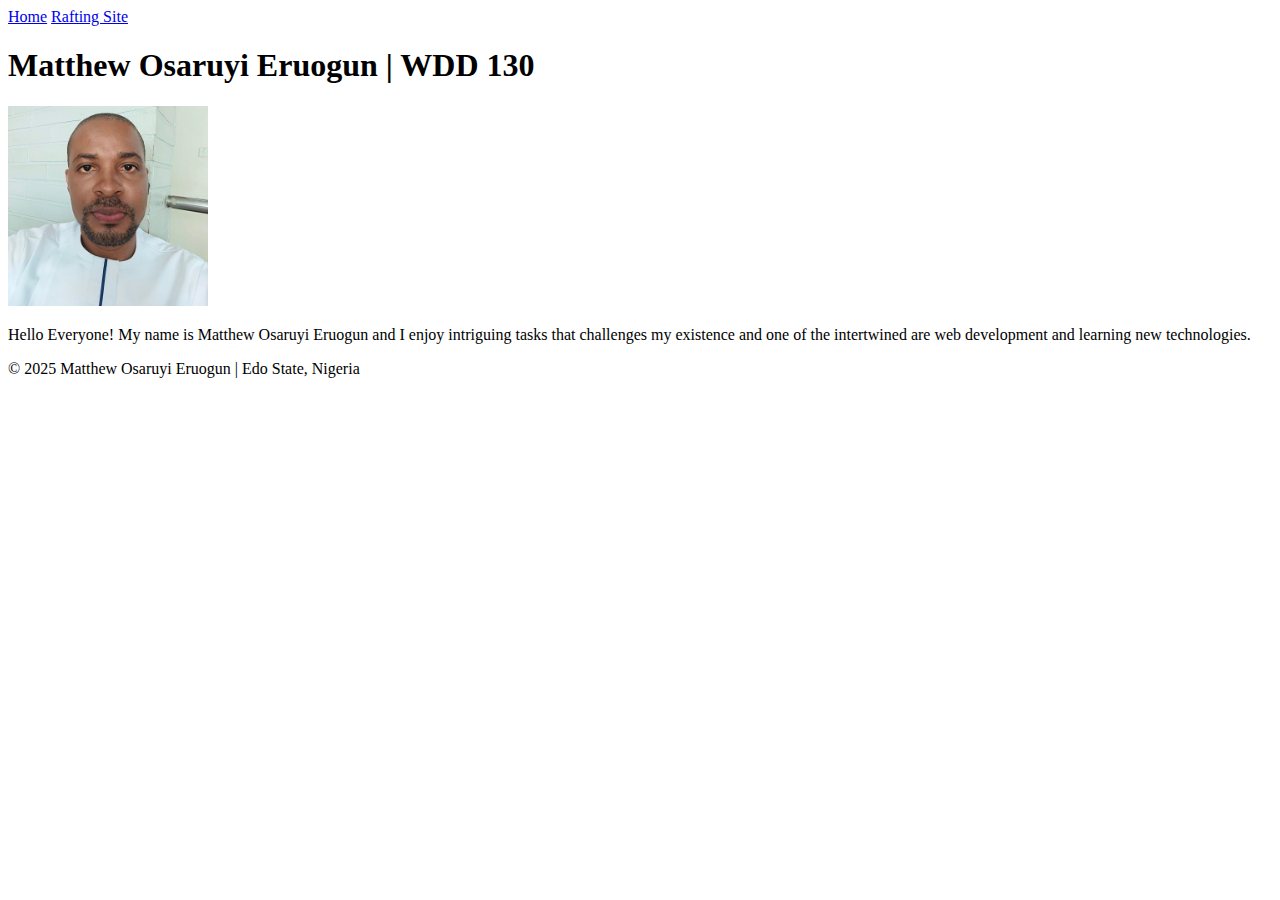
==== index.html @ 067deeb4 "initial commit" ====
<!DOCTYPE html>
<html lang="en-US">
<head>
    <meta charset="UTF-8">
    <meta name="viewport" content="width=device-width, initial-scale=1.0">
    <title>Matthew Osaruyi Eruogun | WDD 130</title>
</head>
<body>
    <header>
        <nav>
            <a href="index.html">Home</a>
            <a href="wwr/">Rafting Site</a>
        </nav>
    </header>
    <main>
        <h1>Matthew Osaruyi Eruogun | WDD 130</h1>
        <img src="images/profile.jpg" alt="Hello my name is Matthew Osaruyi Eruogun" width="200">
        <p>Hello Everyone! My name is Matthew Osaruyi Eruogun and I enjoy intriguing tasks that challenges my existence and one of the intertwined are web development and learning new technologies.</p>
    </main>
    <footer>
        <p>&copy; 2025 Matthew Osaruyi Eruogun | Edo State, Nigeria</p>
    </footer>
</body>
</html>
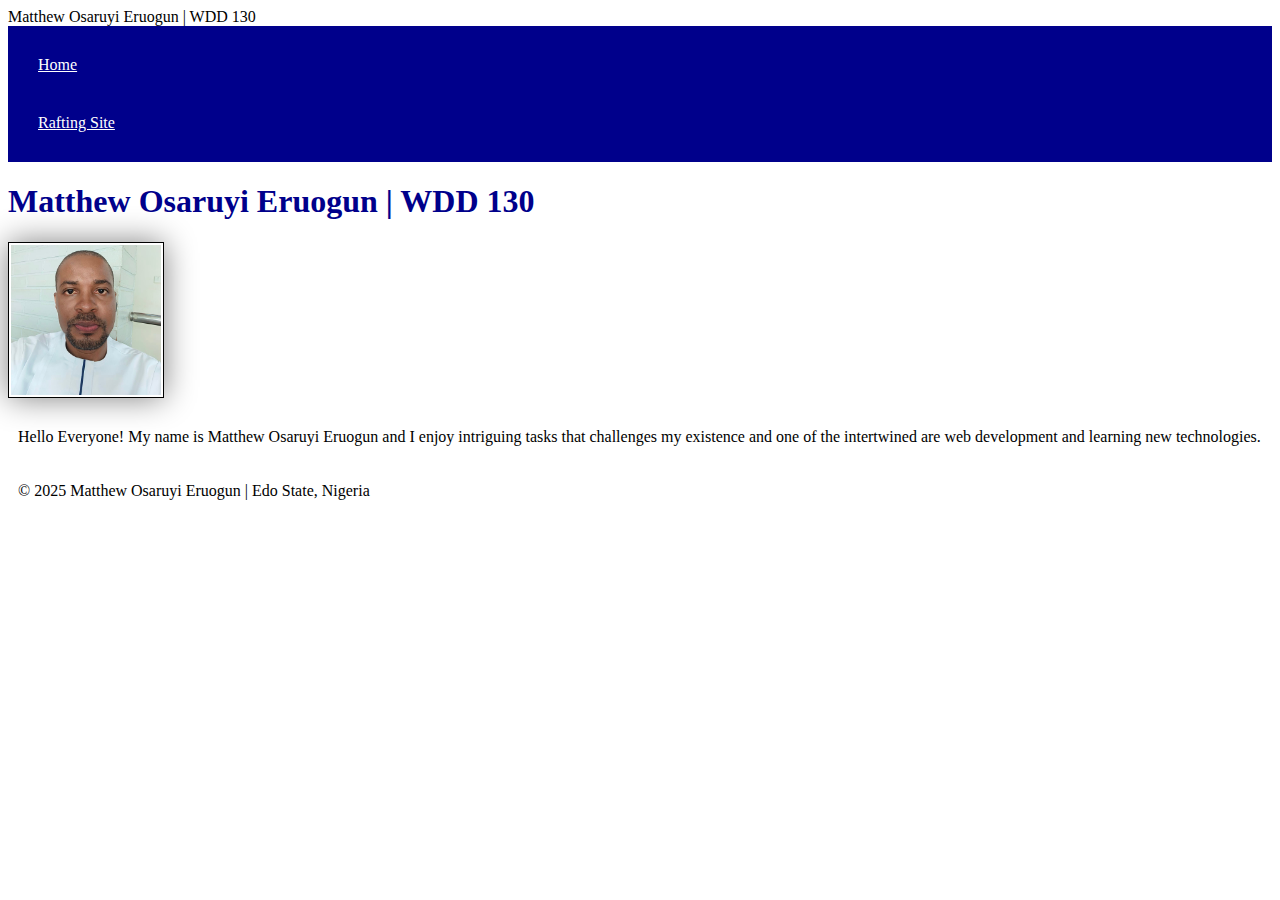
==== commit 90818f42: "styles added" ====
--- a/index.html
+++ b/index.html
@@ -3,6 +3,7 @@
 <head>
     <meta charset="UTF-8">
     <meta name="viewport" content="width=device-width, initial-scale=1.0">
+    <link rel="stylesheet" href="styles/styles.css"
     <title>Matthew Osaruyi Eruogun | WDD 130</title>
 </head>
 <body>
--- a/styles/styles.css
+++ b/styles/styles.css
@@ -0,0 +1,26 @@
+nav {
+    background-color: darkblue;
+    padding: 10px;
+}
+
+nav a {
+    color: white;
+    display: block;
+    padding: 20px;
+}
+
+h1 {
+    color: darkblue;
+}
+
+img {
+    width: 150px;
+    height: auto;
+    border: 1px solid black;
+    padding: 2px;
+    box-shadow: 0 0 30px gray;
+}
+
+p {
+    padding: 10px;
+}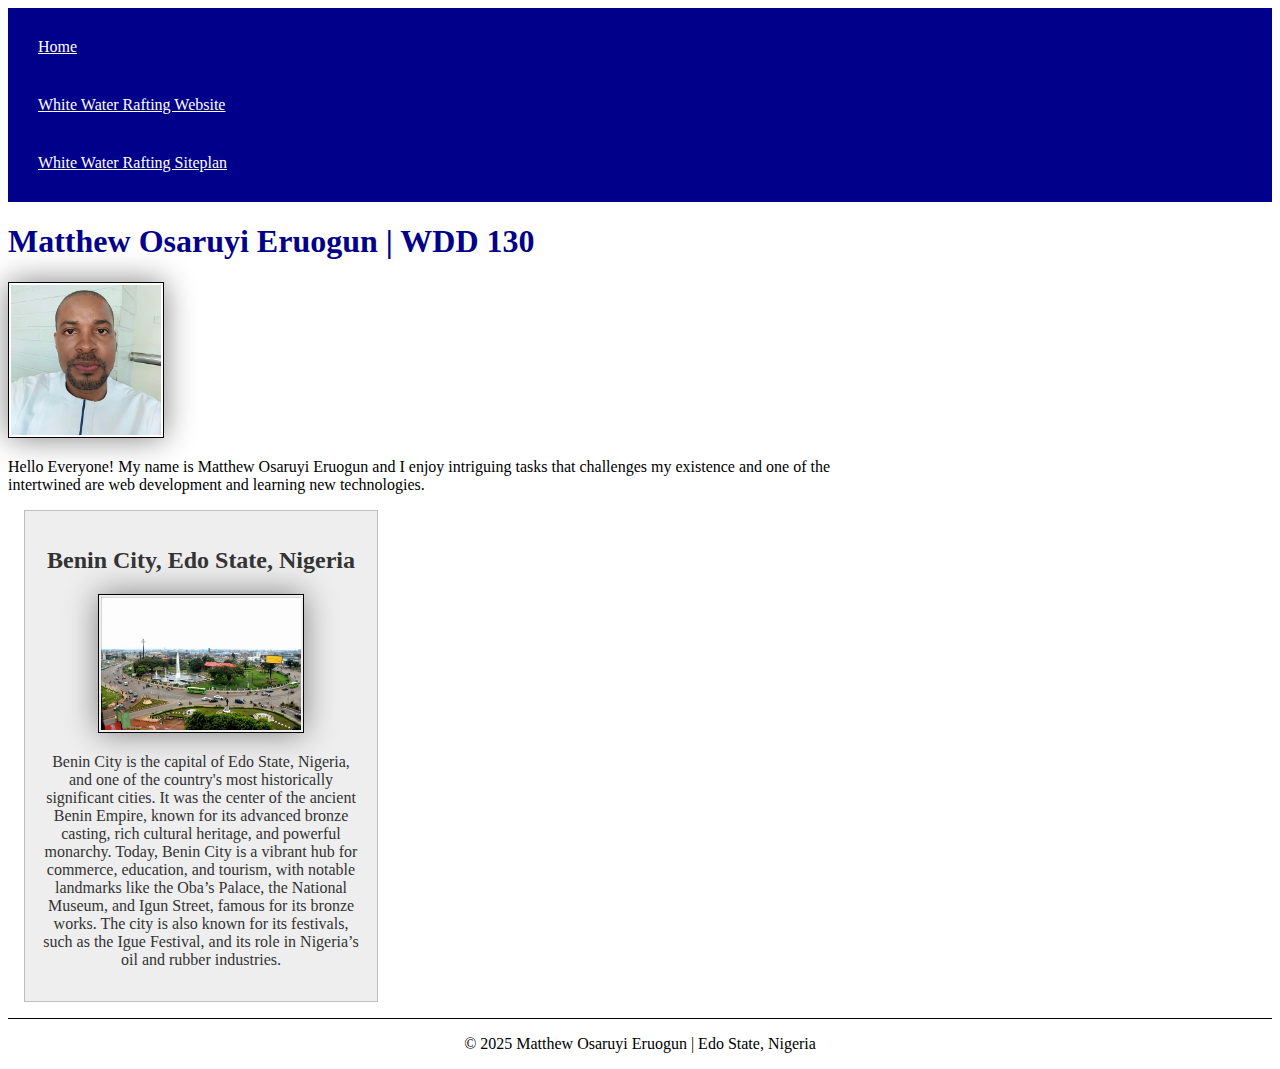
==== commit 57f4e09a: "Added features" ====
--- a/index.html
+++ b/index.html
@@ -3,14 +3,17 @@
 <head>
     <meta charset="UTF-8">
     <meta name="viewport" content="width=device-width, initial-scale=1.0">
-    <link rel="stylesheet" href="styles/styles.css"
     <title>Matthew Osaruyi Eruogun | WDD 130</title>
+    <meta name="description" content="Matthew Osaruyi Eruogun's BYU-Idaho WDD130 course home page.">
+    <meta name="author" content="Matthew Osaruyi Eruogun">
+    <link rel="stylesheet" href="styles/styles.css">
 </head>
 <body>
     <header>
         <nav>
             <a href="index.html">Home</a>
-            <a href="wwr/">Rafting Site</a>
+            <a href="wwr/">White Water Rafting Website</a>
+            <a href="wwr/site-plan-rafting.html">White Water Rafting Siteplan</a>
         </nav>
     </header>
     <main>
@@ -18,6 +21,15 @@
         <img src="images/profile.jpg" alt="Hello my name is Matthew Osaruyi Eruogun" width="200">
         <p>Hello Everyone! My name is Matthew Osaruyi Eruogun and I enjoy intriguing tasks that challenges my existence and one of the intertwined are web development and learning new technologies.</p>
     </main>
+    <aside>
+        <h2>Benin City, Edo State, Nigeria</h2>
+        <img src="images/img.webp" alt="Benin City, Edo State Landscape">
+        <p>Benin City is the capital of Edo State, Nigeria, and one of the country's most historically significant cities. 
+           It was the center of the ancient Benin Empire, known for its advanced bronze casting, rich cultural heritage, and 
+           powerful monarchy. Today, Benin City is a vibrant hub for commerce, education, and tourism, with notable landmarks 
+           like the Oba’s Palace, the National Museum, and Igun Street, famous for its bronze works. The city is also known 
+           for its festivals, such as the Igue Festival, and its role in Nigeria’s oil and rubber industries.</p>
+    </aside>
     <footer>
         <p>&copy; 2025 Matthew Osaruyi Eruogun | Edo State, Nigeria</p>
     </footer>
--- a/styles/styles.css
+++ b/styles/styles.css
@@ -23,4 +23,33 @@
 
 p {
     padding: 10px;
+}
+
+main {
+    max-width: 840px;
+}
+
+aside {
+    width: 20rem;
+    margin: 1rem;
+    border: 1px solid rgb(0 0 0 / 0.2); /* 1 */
+    padding: 1rem;
+    background-color: #eee;
+    color: #333;
+    text-align: center;
+}
+
+aside img {
+    width: 200px;
+    height: auto;
+}
+
+p {
+    padding: 0;
+}
+
+footer {
+    margin-top: 15px;
+    border-top: 1px solid #000;
+    text-align: center;
 }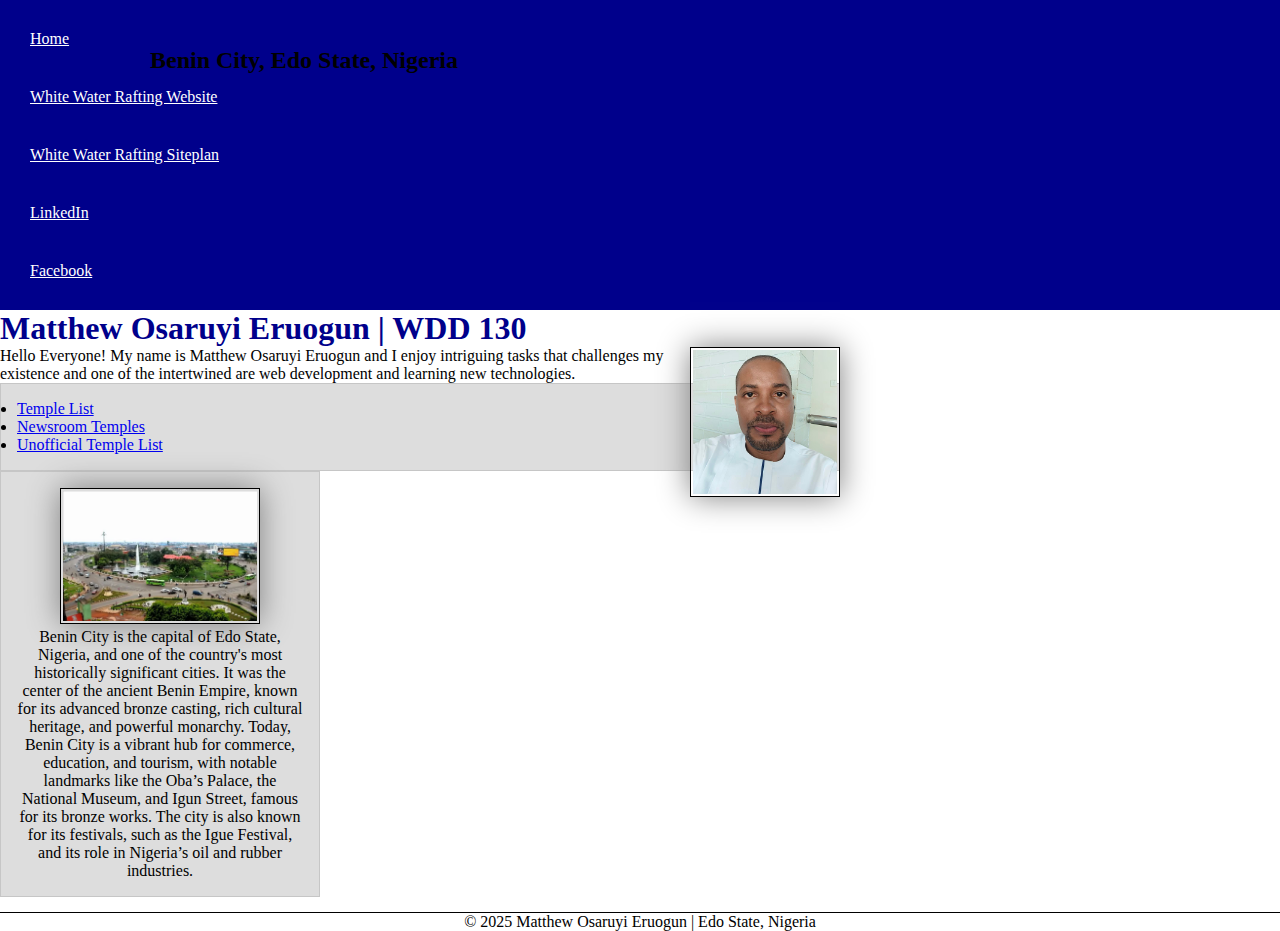
==== commit 817e66fa: "added features" ====
--- a/index.html
+++ b/index.html
@@ -14,24 +14,43 @@
             <a href="index.html">Home</a>
             <a href="wwr/">White Water Rafting Website</a>
             <a href="wwr/site-plan-rafting.html">White Water Rafting Siteplan</a>
+            <a href="https://www.linkedin.com/in/matthew-eruogun/" target="_blank">LinkedIn</a>
+            <a href="https://web.facebook.com/eruogun.matthew/" target="_blank">Facebook</a>
         </nav>
     </header>
     <main>
-        <h1>Matthew Osaruyi Eruogun | WDD 130</h1>
-        <img src="images/profile.jpg" alt="Hello my name is Matthew Osaruyi Eruogun" width="200">
-        <p>Hello Everyone! My name is Matthew Osaruyi Eruogun and I enjoy intriguing tasks that challenges my existence and one of the intertwined are web development and learning new technologies.</p>
+        <div class="herodiv">
+            <h1>Matthew Osaruyi Eruogun | WDD 130</h1>
+            <img src="images/profile.jpg" alt="Hello my name is Matthew Osaruyi Eruogun" width="200">
+            <section class="stats">
+                <p>Hello Everyone! My name is Matthew Osaruyi Eruogun and I enjoy intriguing tasks that challenges my existence and one of the intertwined are web development and learning new technologies.</p>
+            </section>
+        
+        </div>
+
+        <ul class="box">
+            <li><a href="https://www.churchofjesuschrist.org/temples/list" target="_blank">Temple List</a></li>
+            <li><a href="https://newsroom.churchofjesuschrist.org/topic/temples" target="_blank">Newsroom Temples</a></li>
+            <li><a href="https://churchofjesuschristtemples.org" target="_blank">Unofficial Temple List</a></li>
+        </ul>
     </main>
-    <aside>
-        <h2>Benin City, Edo State, Nigeria</h2>
-        <img src="images/img.webp" alt="Benin City, Edo State Landscape">
-        <p>Benin City is the capital of Edo State, Nigeria, and one of the country's most historically significant cities. 
-           It was the center of the ancient Benin Empire, known for its advanced bronze casting, rich cultural heritage, and 
-           powerful monarchy. Today, Benin City is a vibrant hub for commerce, education, and tourism, with notable landmarks 
-           like the Oba’s Palace, the National Museum, and Igun Street, famous for its bronze works. The city is also known 
-           for its festivals, such as the Igue Festival, and its role in Nigeria’s oil and rubber industries.</p>
-    </aside>
+
+        <aside class="box">
+            <h2>Benin City, Edo State, Nigeria</h2>
+            <img src="images/img.webp" alt="Benin City, Edo State Landscape">
+            <p>Benin City is the capital of Edo State, Nigeria, and one of the country's most historically significant cities. 
+               It was the center of the ancient Benin Empire, known for its advanced bronze casting, rich cultural heritage, and 
+               powerful monarchy. Today, Benin City is a vibrant hub for commerce, education, and tourism, with notable landmarks 
+               like the Oba’s Palace, the National Museum, and Igun Street, famous for its bronze works. The city is also known 
+               for its festivals, such as the Igue Festival, and its role in Nigeria’s oil and rubber industries.</p>
+        </aside>
+
     <footer>
         <p>&copy; 2025 Matthew Osaruyi Eruogun | Edo State, Nigeria</p>
     </footer>
-</body>
+
+    <!-- This page was last updated on March 22, 2025 -->
+</body> 
+        
 </html>
+   --- a/styles/styles.css
+++ b/styles/styles.css
@@ -1,47 +1,69 @@
+* {
+    margin: 0;
+    padding: 0;
+    box-sizing: border-box;
+}
+
+
+:root {
+    --primary-bg-color: darkblue;
+    --primary-text-color: white;
+    --box-shadow: 0 0 30px gray;
+    --padding: 10px;
+    --border: 1px solid black;
+}
+
+
+
 nav {
-    background-color: darkblue;
+    background-color:var(--primary-bg-color);
     padding: 10px;
 }
 
 nav a {
-    color: white;
+    color: var(--primary-text-color);
     display: block;
     padding: 20px;
 }
 
 h1 {
-    color: darkblue;
+    color: var(--primary-bg-color);
 }
 
 img {
     width: 150px;
     height: auto;
-    border: 1px solid black;
+    border: var(--border);
     padding: 2px;
-    box-shadow: 0 0 30px gray;
+    box-shadow:  var(--box-shadow);
 }
 
 p {
-    padding: 10px;
+    padding: var(--padding);
 }
 
 main {
     max-width: 840px;
 }
 
+main img {
+    float: right;
+}
+
 aside {
     width: 20rem;
-    margin: 1rem;
-    border: 1px solid rgb(0 0 0 / 0.2); /* 1 */
-    padding: 1rem;
-    background-color: #eee;
-    color: #333;
     text-align: center;
 }
 
 aside img {
     width: 200px;
     height: auto;
+}
+
+aside h2 {
+    position: absolute;
+    top: 47px;
+    left: 150px;
 }
 
 p {
@@ -52,4 +74,14 @@
     margin-top: 15px;
     border-top: 1px solid #000;
     text-align: center;
+}
+
+/* Class Selectors */
+
+.box {
+    margin: 1 rem;
+    border: 1px solid rgb(0 0 0 / 10%);
+    padding: 1rem;
+    background-color: #ddd;
+    color: #000;
 }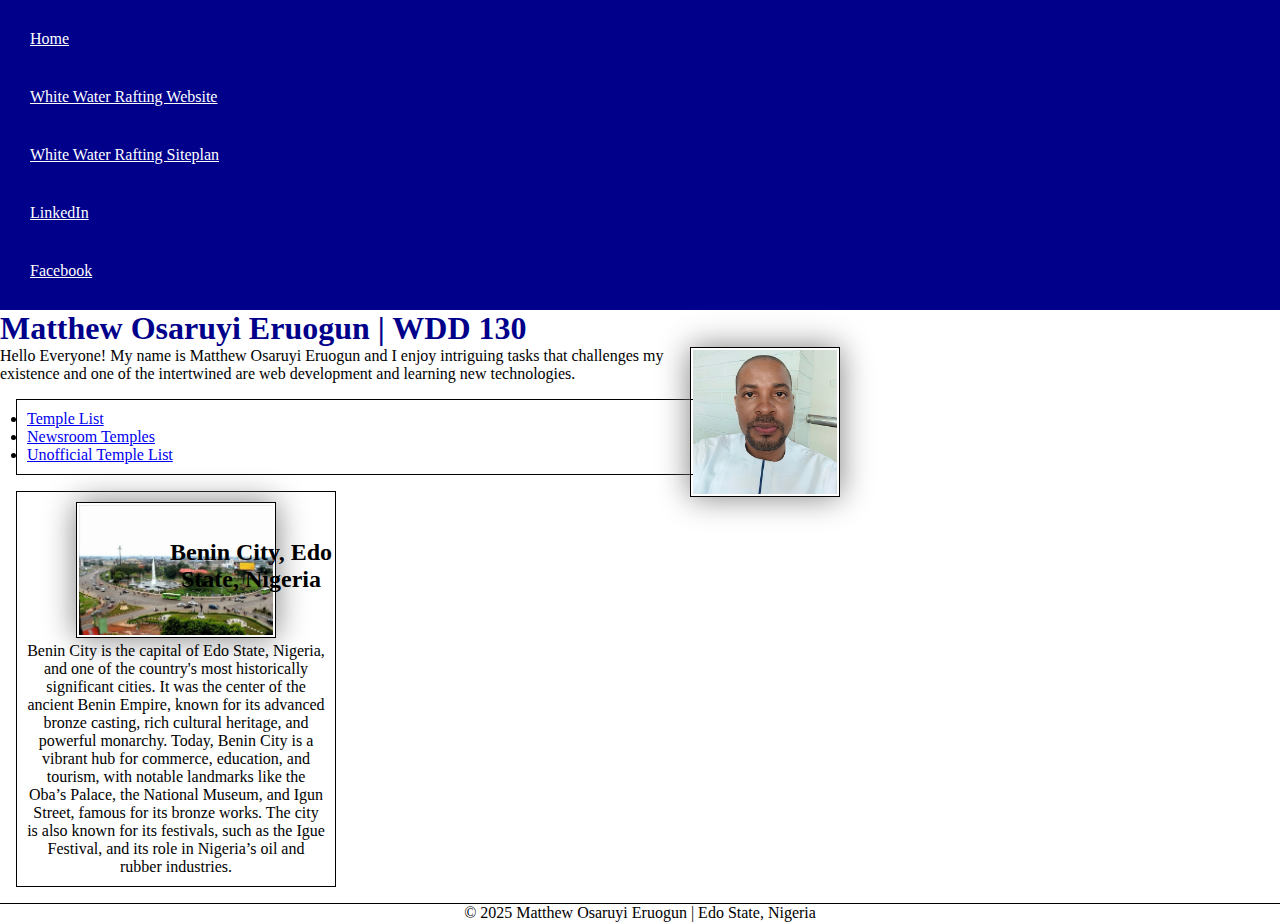
==== commit a355e85b: "added" ====
--- a/index.html
+++ b/index.html
@@ -19,14 +19,13 @@
         </nav>
     </header>
     <main>
-        <div class="herodiv">
+        
             <h1>Matthew Osaruyi Eruogun | WDD 130</h1>
             <img src="images/profile.jpg" alt="Hello my name is Matthew Osaruyi Eruogun" width="200">
-            <section class="stats">
-                <p>Hello Everyone! My name is Matthew Osaruyi Eruogun and I enjoy intriguing tasks that challenges my existence and one of the intertwined are web development and learning new technologies.</p>
-            </section>
+            <p>Hello Everyone! My name is Matthew Osaruyi Eruogun and I enjoy intriguing tasks that challenges my existence and one of the intertwined are web development and learning new technologies.</p>
+            
         
-        </div>
+        
 
         <ul class="box">
             <li><a href="https://www.churchofjesuschrist.org/temples/list" target="_blank">Temple List</a></li>
@@ -49,8 +48,8 @@
         <p>&copy; 2025 Matthew Osaruyi Eruogun | Edo State, Nigeria</p>
     </footer>
 
-    <!-- This page was last updated on March 22, 2025 -->
+    
 </body> 
-        
+            <!-- This page was last updated on March 22, 2025 -->
 </html>
    --- a/styles/styles.css
+++ b/styles/styles.css
@@ -51,8 +51,10 @@
 }
 
 aside {
+    
     width: 20rem;
     text-align: center;
+    position: relative;
 }
 
 aside img {
@@ -79,9 +81,9 @@
 /* Class Selectors */
 
 .box {
-    margin: 1 rem;
-    border: 1px solid rgb(0 0 0 / 10%);
-    padding: 1rem;
-    background-color: #ddd;
-    color: #000;
+    margin: 1rem;
+    border: var(--border);
+    padding: var(--padding);
+    background-color: var(--aside-bg-color);
+    color:var(--aside-text-color);
 }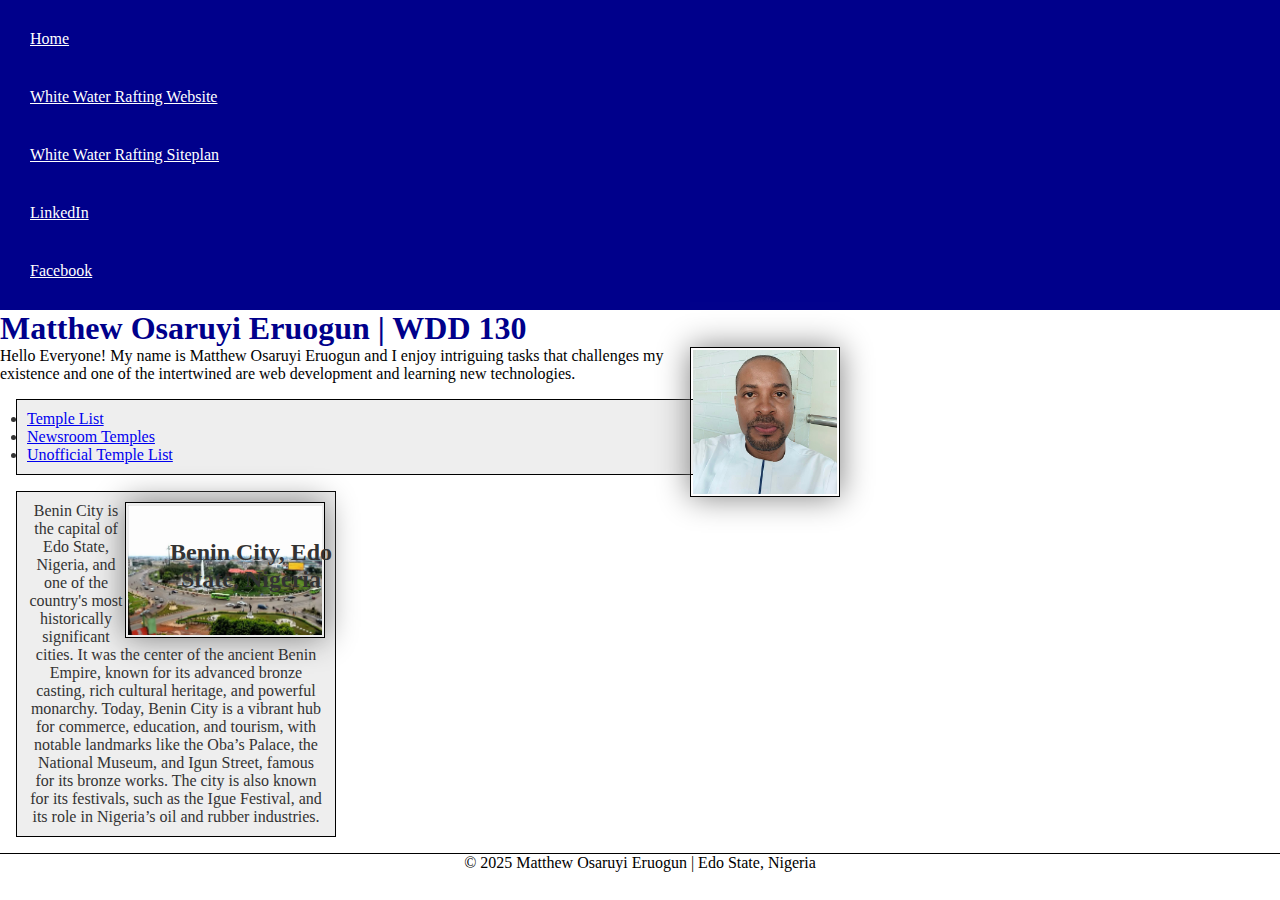
==== commit c912f7bb: "added" ====
--- a/index.html
+++ b/index.html
@@ -20,13 +20,10 @@
     </header>
     <main>
         
-            <h1>Matthew Osaruyi Eruogun | WDD 130</h1>
-            <img src="images/profile.jpg" alt="Hello my name is Matthew Osaruyi Eruogun" width="200">
-            <p>Hello Everyone! My name is Matthew Osaruyi Eruogun and I enjoy intriguing tasks that challenges my existence and one of the intertwined are web development and learning new technologies.</p>
+        <h1>Matthew Osaruyi Eruogun | WDD 130</h1>
+        <img src="images/profile.jpg" alt="Hello my name is Matthew Osaruyi Eruogun" width="200">
+        <p>Hello Everyone! My name is Matthew Osaruyi Eruogun and I enjoy intriguing tasks that challenges my existence and one of the intertwined are web development and learning new technologies.</p>
             
-        
-        
-
         <ul class="box">
             <li><a href="https://www.churchofjesuschrist.org/temples/list" target="_blank">Temple List</a></li>
             <li><a href="https://newsroom.churchofjesuschrist.org/topic/temples" target="_blank">Newsroom Temples</a></li>
@@ -34,7 +31,7 @@
         </ul>
     </main>
 
-        <aside class="box">
+    <aside class="box">
             <h2>Benin City, Edo State, Nigeria</h2>
             <img src="images/img.webp" alt="Benin City, Edo State Landscape">
             <p>Benin City is the capital of Edo State, Nigeria, and one of the country's most historically significant cities. 
@@ -42,7 +39,7 @@
                powerful monarchy. Today, Benin City is a vibrant hub for commerce, education, and tourism, with notable landmarks 
                like the Oba’s Palace, the National Museum, and Igun Street, famous for its bronze works. The city is also known 
                for its festivals, such as the Igue Festival, and its role in Nigeria’s oil and rubber industries.</p>
-        </aside>
+    </aside>
 
     <footer>
         <p>&copy; 2025 Matthew Osaruyi Eruogun | Edo State, Nigeria</p>
--- a/styles/styles.css
+++ b/styles/styles.css
@@ -11,13 +11,15 @@
     --box-shadow: 0 0 30px gray;
     --padding: 10px;
     --border: 1px solid black;
+    --aside-bg-color: #eee;
+    --aside-text-color: #333;
 }
 
 
 
 nav {
     background-color:var(--primary-bg-color);
-    padding: 10px;
+    padding: var(--padding);
 }
 
 nav a {
@@ -36,6 +38,7 @@
     border: var(--border);
     padding: 2px;
     box-shadow:  var(--box-shadow);
+    float: right;
 }
 
 p {
@@ -46,8 +49,12 @@
     max-width: 840px;
 }
 
-main img {
-    float: right;
+.box {
+    margin: 1rem;
+    border: var(--border);
+    padding: var(--padding);
+    background-color: var(--aside-bg-color);
+    color:var(--aside-text-color);
 }
 
 aside {
@@ -57,16 +64,17 @@
     position: relative;
 }
 
+aside h2 {
+    position: absolute;
+    top: 47px;
+    left: 150px;
+}
+
 aside img {
     width: 200px;
     height: auto;
 }
 
-aside h2 {
-    position: absolute;
-    top: 47px;
-    left: 150px;
-}
 
 p {
     padding: 0;
@@ -80,10 +88,3 @@
 
 /* Class Selectors */
 
-.box {
-    margin: 1rem;
-    border: var(--border);
-    padding: var(--padding);
-    background-color: var(--aside-bg-color);
-    color:var(--aside-text-color);
-}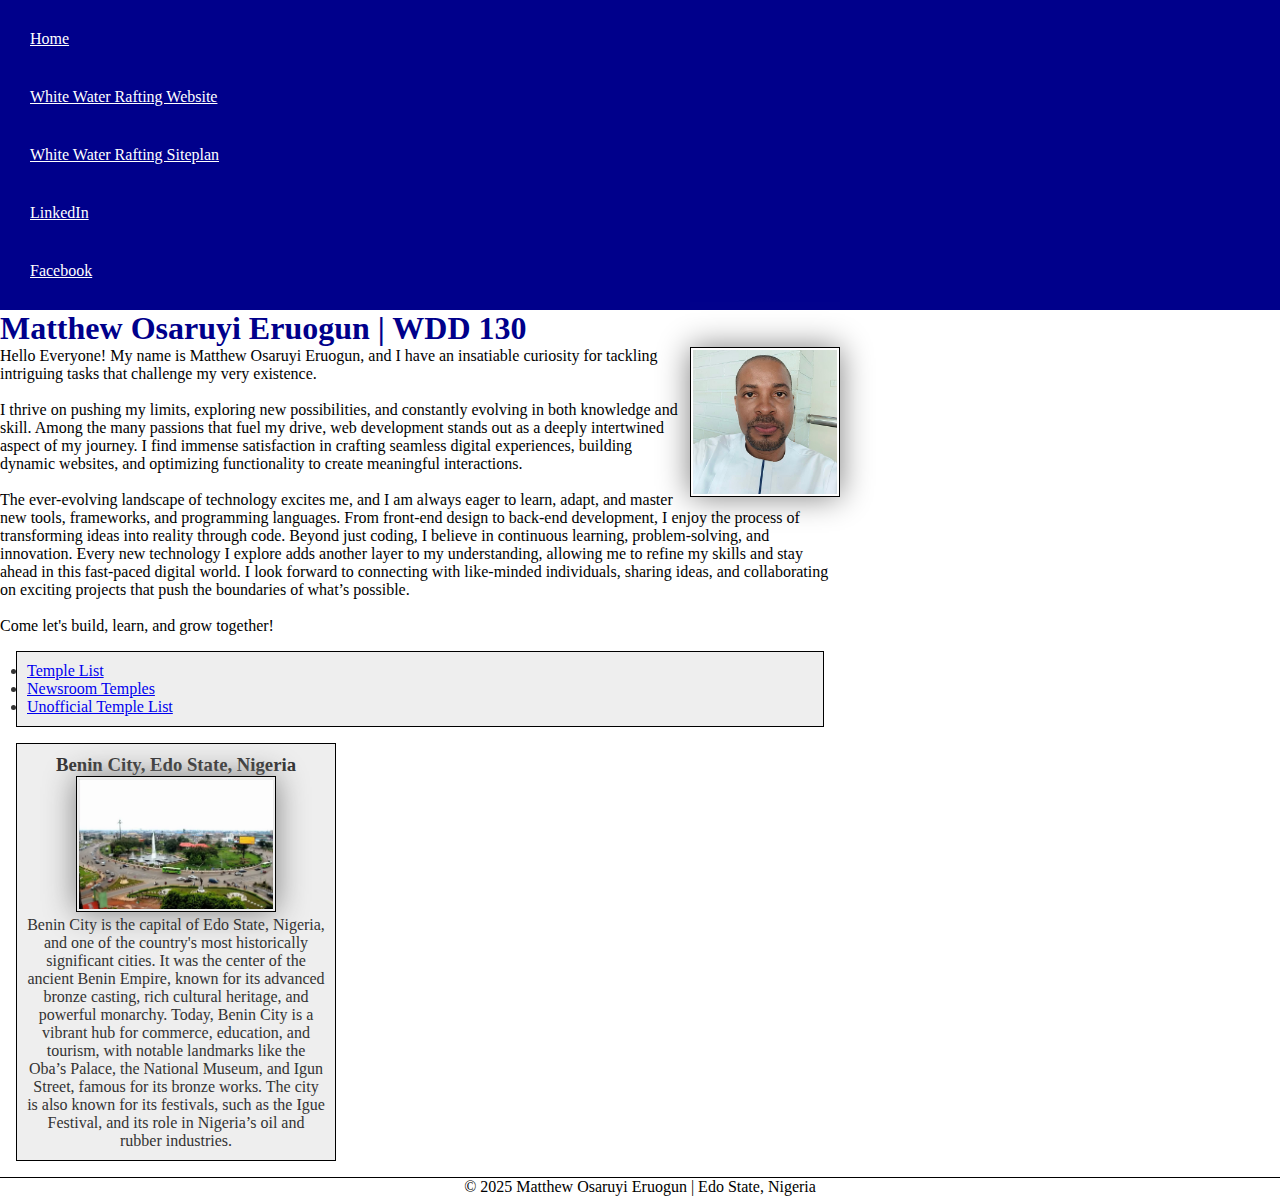
==== commit 2149058a: "added formatting" ====
--- a/index.html
+++ b/index.html
@@ -22,7 +22,16 @@
         
         <h1>Matthew Osaruyi Eruogun | WDD 130</h1>
         <img src="images/profile.jpg" alt="Hello my name is Matthew Osaruyi Eruogun" width="200">
-        <p>Hello Everyone! My name is Matthew Osaruyi Eruogun and I enjoy intriguing tasks that challenges my existence and one of the intertwined are web development and learning new technologies.</p>
+        <p>Hello Everyone!
+
+            My name is Matthew Osaruyi Eruogun, and I have an insatiable curiosity for tackling intriguing tasks that challenge my very existence. <br> <br> 
+            I thrive on pushing my limits, exploring new possibilities, and constantly evolving in both knowledge and skill. Among the many passions that fuel my drive, web development stands out as a deeply intertwined aspect of my journey.
+            
+            I find immense satisfaction in crafting seamless digital experiences, building dynamic websites, and optimizing functionality to create meaningful interactions. <br> <br> The ever-evolving landscape of technology excites me, and I am always eager to learn, adapt, and master new tools, frameworks, and programming languages. From front-end design to back-end development, I enjoy the process of transforming ideas into reality through code.
+            
+            Beyond just coding, I believe in continuous learning, problem-solving, and innovation. Every new technology I explore adds another layer to my understanding, allowing me to refine my skills and stay ahead in this fast-paced digital world.
+            
+            I look forward to connecting with like-minded individuals, sharing ideas, and collaborating on exciting projects that push the boundaries of what’s possible. <br><br> Come let's build, learn, and grow together!</p>
             
         <ul class="box">
             <li><a href="https://www.churchofjesuschrist.org/temples/list" target="_blank">Temple List</a></li>
@@ -32,7 +41,7 @@
     </main>
 
     <aside class="box">
-            <h2>Benin City, Edo State, Nigeria</h2>
+            <h3>Benin City, Edo State, Nigeria</h3>
             <img src="images/img.webp" alt="Benin City, Edo State Landscape">
             <p>Benin City is the capital of Edo State, Nigeria, and one of the country's most historically significant cities. 
                It was the center of the ancient Benin Empire, known for its advanced bronze casting, rich cultural heritage, and 
--- a/styles/styles.css
+++ b/styles/styles.css
@@ -14,7 +14,6 @@
     --aside-bg-color: #eee;
     --aside-text-color: #333;
 }
-
 
 
 nav {
@@ -38,7 +37,7 @@
     border: var(--border);
     padding: 2px;
     box-shadow:  var(--box-shadow);
-    float: right;
+    
 }
 
 p {
@@ -75,6 +74,10 @@
     height: auto;
 }
 
+main img {
+    float: right;
+}
+
 
 p {
     padding: 0;
